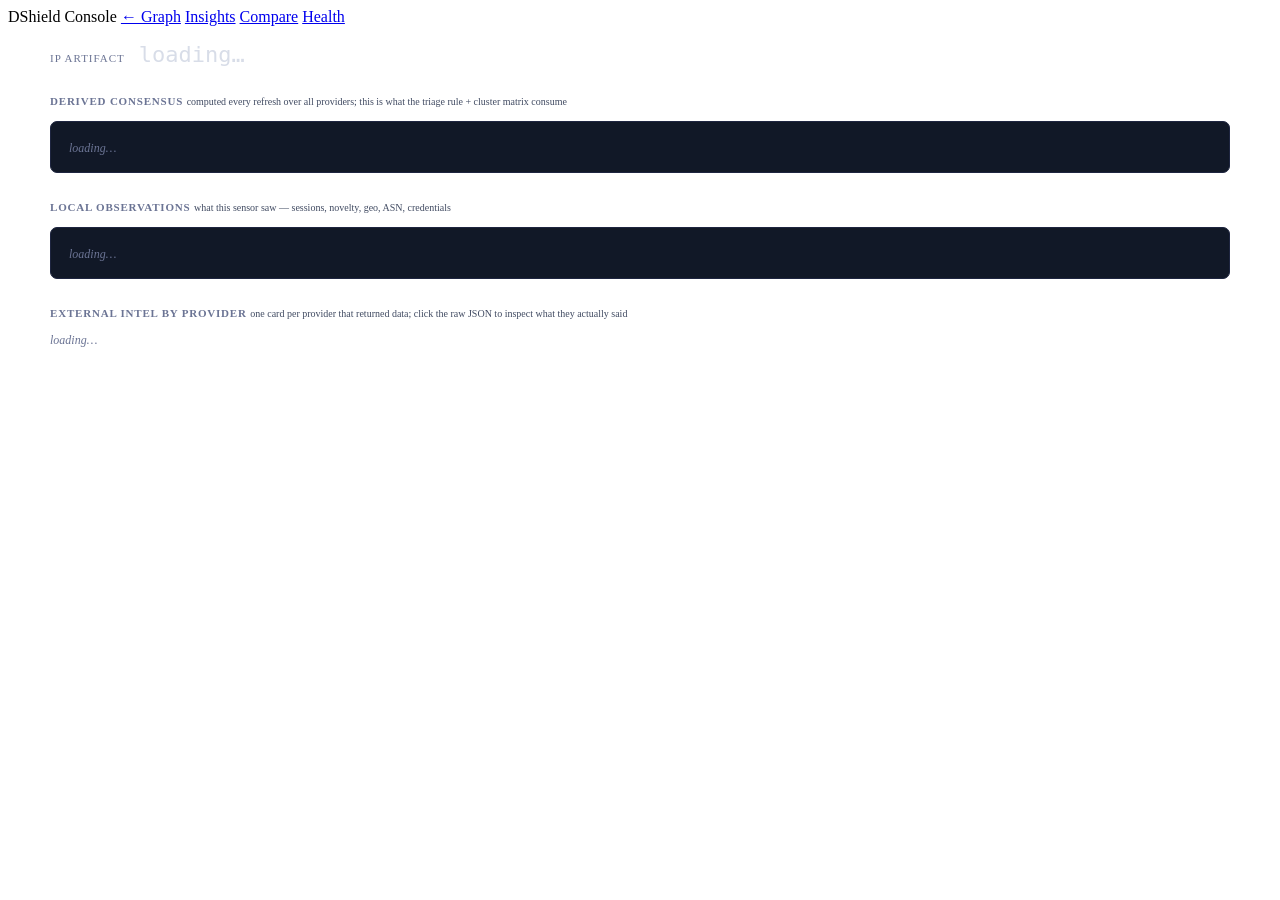
==== console/src/console/web/artifact_ip.html @ a2b18fd0 "feat(enrich): Integrated 4 free IP-oriented CTI feeds (feodotracker, firehol level 1, SANS ISC Top A" ====
<!doctype html>
<html lang="en">
<head>
  <meta charset="utf-8" />
  <title>DShield Artifact — IP</title>
  <link rel="stylesheet" href="/static/css/app.css" />
  <style>
    /* Artifact pane for IP. Sibling of health.html / insights.html;
       shares topbar styling via app.css. Milestone 1 of the
       findings-first redesign — this is the first place TI signals
       reach the analyst. */

    #art-main {
      max-width: 1180px;
      margin: 0 auto;
      padding: 16px 20px 60px;
      display: flex;
      flex-direction: column;
      gap: 28px;
    }

    .art-header {
      display: flex;
      align-items: baseline;
      gap: 14px;
      flex-wrap: wrap;
    }
    .art-kind {
      font-size: 11px;
      text-transform: uppercase;
      letter-spacing: 1px;
      color: #6b7494;
    }
    .art-value {
      font-family: ui-monospace, SFMono-Regular, Menlo, monospace;
      font-size: 22px;
      color: #d8dde8;
    }

    .art-badges { display: flex; gap: 8px; flex-wrap: wrap; }
    .art-badge {
      font-size: 11px;
      padding: 3px 8px;
      border-radius: 4px;
      background: #1e2540;
      color: #d8dde8;
      border: 1px solid #2c3450;
    }
    .art-badge.malicious { background: #4b1e22; border-color: #8a3038; color: #ffd2d4; }
    .art-badge.benign    { background: #1e3a24; border-color: #2d6b3a; color: #d2ffd8; }
    .art-badge.neutral   { background: #1f263a; border-color: #2d3450; }
    .art-badge.unknown   { background: #2a2538; border-color: #45355a; color: #c7b3d9; }

    .art-section-title {
      font-size: 11px;
      font-weight: 600;
      text-transform: uppercase;
      letter-spacing: 0.8px;
      color: #6b7494;
      margin: 0 0 14px;
    }

    .art-card {
      background: #111827;
      border: 1px solid #1e2540;
      border-radius: 7px;
      padding: 16px 18px;
    }

    .art-kv { display: grid; grid-template-columns: 200px 1fr; gap: 6px 14px; }
    .art-kv-key { color: #6b7494; font-size: 11px; text-transform: uppercase; letter-spacing: 0.6px; }
    .art-kv-val { color: #d8dde8; font-size: 13px; font-family: ui-monospace, SFMono-Regular, Menlo, monospace; }

    .providers-grid {
      display: grid;
      grid-template-columns: repeat(auto-fill, minmax(280px, 1fr));
      gap: 14px;
    }
    .provider-card {
      background: #111827;
      border: 1px solid #1e2540;
      border-radius: 7px;
      padding: 13px 15px;
    }
    .provider-card .pc-name {
      font-size: 11px;
      font-weight: 600;
      text-transform: uppercase;
      letter-spacing: 0.7px;
      color: #8a96b8;
    }
    .provider-card .pc-verdict { margin: 6px 0 10px 0; font-size: 13px; }
    .provider-card pre {
      font-size: 11px;
      max-height: 200px;
      overflow: auto;
      background: #0c121f;
      padding: 8px;
      border-radius: 4px;
      color: #adb6cc;
      margin: 0;
    }
    .empty-hint {
      color: #6b7494;
      font-style: italic;
      font-size: 12px;
    }
  </style>
</head>
<body>
  <header class="topbar">
    <a href="/" class="brand" style="text-decoration:none;color:inherit;">DShield Console</a>
    <a href="/" class="nav-link">← Graph</a>
    <a href="/insights" class="nav-link">Insights</a>
    <a href="/compare" class="nav-link">Compare</a>
    <a href="/health" class="nav-link">Health</a>
    <div style="flex:1"></div>
    <div id="loading" class="loading hidden" aria-live="polite"></div>
  </header>

  <main id="art-main">
    <div class="art-header">
      <span class="art-kind" id="art-kind">IP artifact</span>
      <span class="art-value" id="art-value">loading…</span>
      <div class="art-badges" id="art-badges"></div>
    </div>

    <!-- Derived consensus block — what the rest of the pipeline reads -->
    <section>
      <p class="art-section-title">Derived consensus
        <span style="color:#414b62;font-weight:400;text-transform:none;letter-spacing:0;font-size:10px">computed every refresh over all providers; this is what the triage rule + cluster matrix consume</span>
      </p>
      <div class="art-card" id="derived-card">
        <em class="empty-hint">loading…</em>
      </div>
    </section>

    <!-- Local observations (IP rollup join) -->
    <section>
      <p class="art-section-title">Local observations
        <span style="color:#414b62;font-weight:400;text-transform:none;letter-spacing:0;font-size:10px">what this sensor saw — sessions, novelty, geo, ASN, credentials</span>
      </p>
      <div class="art-card" id="rollup-card">
        <em class="empty-hint">loading…</em>
      </div>
    </section>

    <!-- Per-provider raw responses -->
    <section>
      <p class="art-section-title">External intel by provider
        <span style="color:#414b62;font-weight:400;text-transform:none;letter-spacing:0;font-size:10px">one card per provider that returned data; click the raw JSON to inspect what they actually said</span>
      </p>
      <div class="providers-grid" id="providers-grid">
        <em class="empty-hint">loading…</em>
      </div>
    </section>
  </main>

  <script src="/static/js/artifact_ip.js"></script>
</body>
</html>
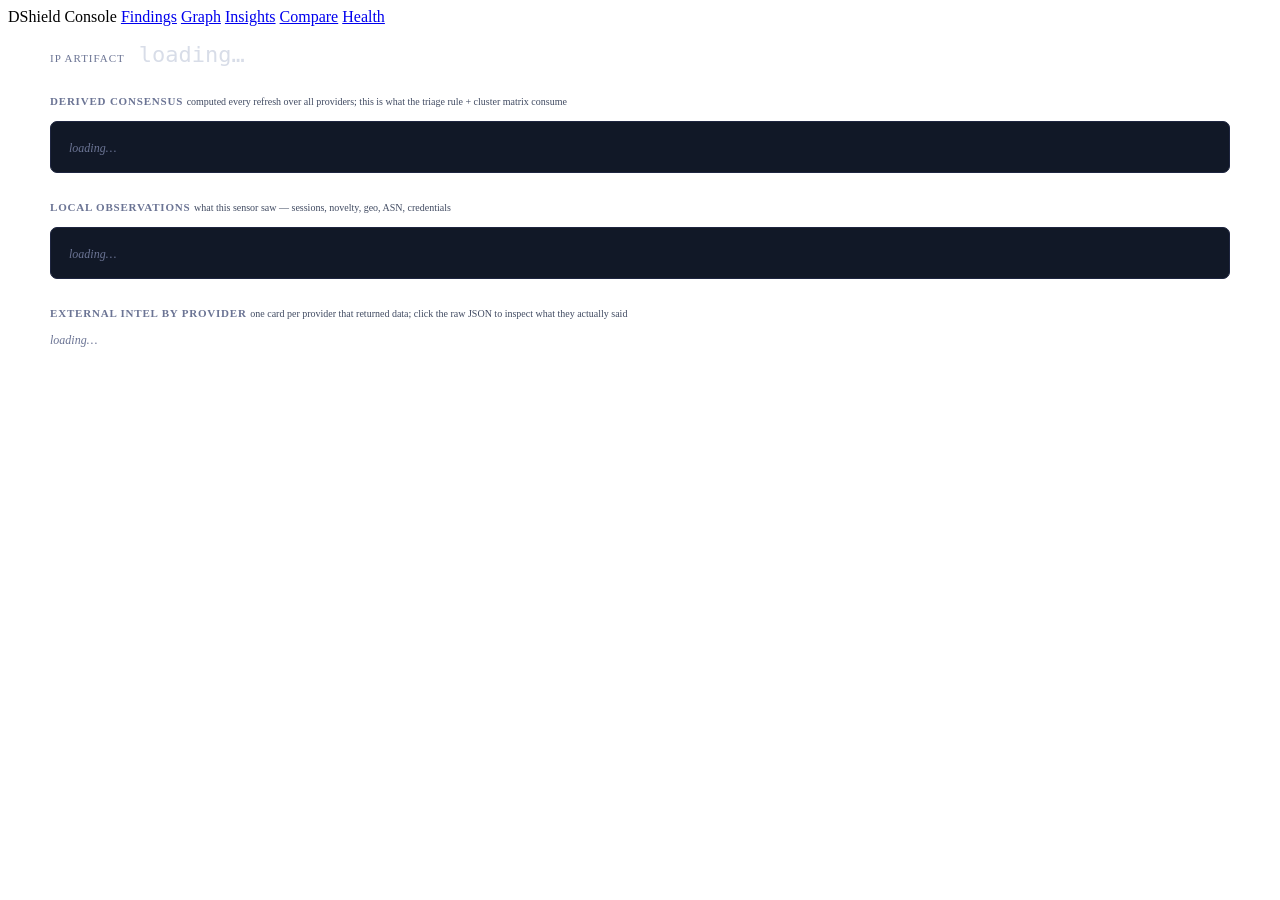
==== commit 0ee0030e: "feat(console): New Findings view to prioritize interesting activity." ====
--- a/console/src/console/web/artifact_ip.html
+++ b/console/src/console/web/artifact_ip.html
@@ -109,8 +109,9 @@
 </head>
 <body>
   <header class="topbar">
-    <a href="/" class="brand" style="text-decoration:none;color:inherit;">DShield Console</a>
-    <a href="/" class="nav-link">← Graph</a>
+    <a href="/findings" class="brand" style="text-decoration:none;color:inherit;">DShield Console</a>
+    <a href="/findings" class="nav-link">Findings</a>
+    <a href="/graph" class="nav-link">Graph</a>
     <a href="/insights" class="nav-link">Insights</a>
     <a href="/compare" class="nav-link">Compare</a>
     <a href="/health" class="nav-link">Health</a>
